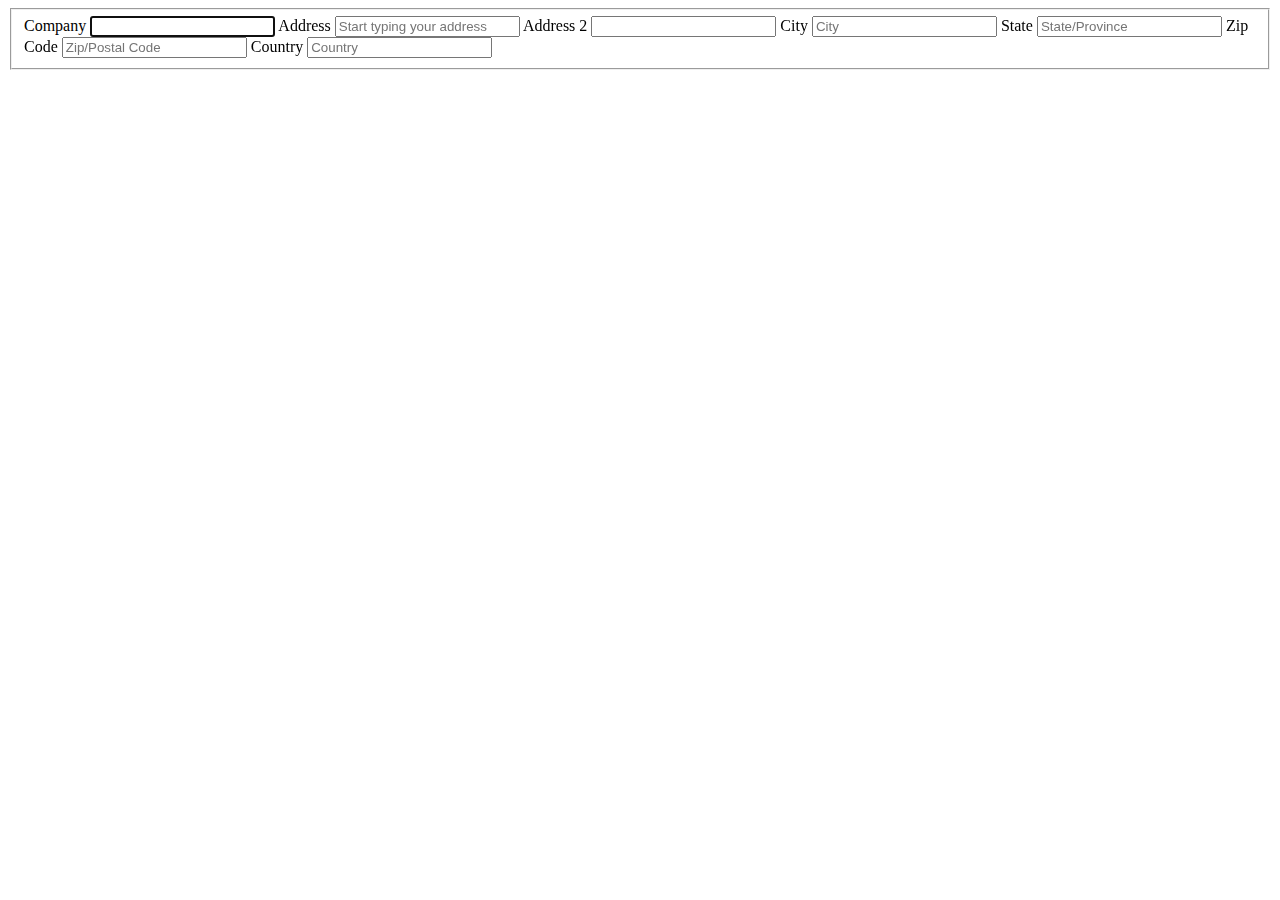
==== index.html @ c6aa748f "Initial version" ====
<html>

<head>
  <link rel="stylesheet" type="text/css" href="http://api.addressy.com/css/examples-1.00.min.css" />
</head>

<body>
  <fieldset>

    <label for="Company">Company</label>
    <input id="Company" type="text" placeholder="" autofocus />

    <label for="Line1">Address</label>
    <input id="Line1" type="text" placeholder="Start typing your address" autocomplete="abc123" autofocus />

    <label for="Line2">Address 2</label>
    <input id="Line2" type="text" placeholder="" />

    <label for="City">City</label>
    <input id="City" type="text" placeholder="City" />

    <label for="Province">State</label>
    <input id="Province" type="text" placeholder="State/Province" />

    <label for="PostalCode">Zip Code</label>
    <input id="PostalCode" type="text" placeholder="Zip/Postal Code" />

    <label for="CountryName">Country</label>
    <input id="CountryName" type="text" placeholder="Country" />


  </fieldset>

</body>

</html>
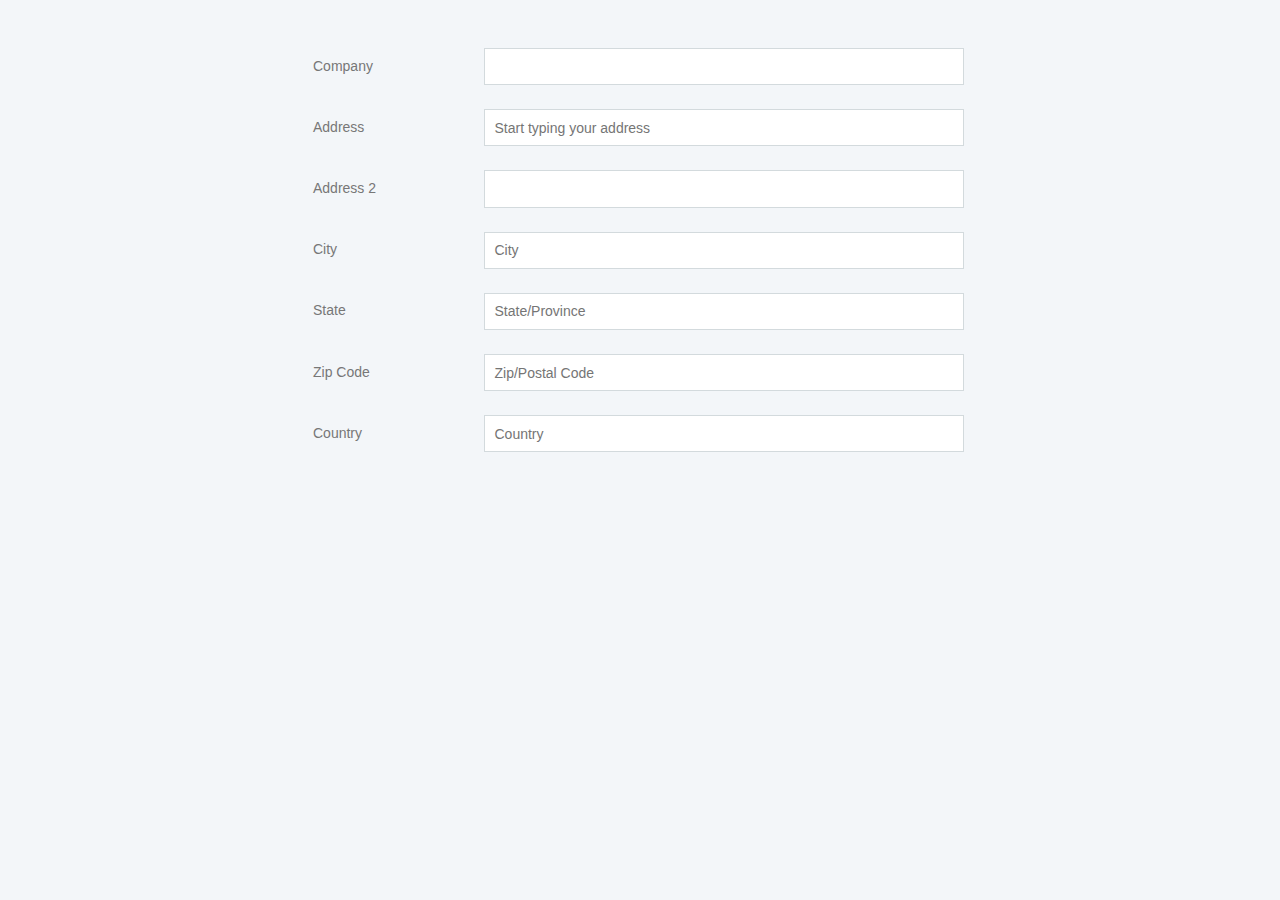
==== commit 62c727cd: "Initial version" ====
--- a/index.html
+++ b/index.html
@@ -1,7 +1,10 @@
 <html>
 
 <head>
+  <!--
   <link rel="stylesheet" type="text/css" href="http://api.addressy.com/css/examples-1.00.min.css" />
+  -->
+  <link rel="stylesheet" type="text/css" href="styles.css" />
 </head>
 
 <body>
--- a/styles.css
+++ b/styles.css
@@ -0,0 +1,8 @@
+/*! Copyright © 2009-2024 Postcode Anywhere (Holdings) Ltd. (http://www.postcodeanywhere.co.uk)
+ *
+ * Examples v1.00
+ * Style for example pages.
+ *
+ * p-w-u-c1-4-kxmw 02/06/2024 22:01:04
+ */
+ @-ms-viewport{width:device-width;}*{box-sizing:border-box}html{-webkit-tap-highlight-color:rgba(0,0,0,0)}body{font-family:'Open Sans',Verdana,Helvetica,Sans-Serif;font-size:14px;color:#777;background-color:#f3f6f9;margin:0;-webkit-font-smoothing:subpixel-antialiased}header,.header{background-color:#14c5bd;color:#fff;font-size:1.3em;padding:1.5rem;line-height:20px;min-height:50px;overflow:hidden}@media(min-width:500px){header,.header{padding:2rem 1.5rem}}nav,.nav{text-transform:uppercase}@media(min-width:800px){nav,.nav{width:750px;margin:0 auto}}section,.section{background-color:#fff;border:1px solid #d3dadd;margin:1rem .5rem}section header,.section .header{background-color:#e7eaeb;color:#777}@media(min-width:500px){section,.section{margin:1.5rem}section header,.section .header{padding:1.5rem 1.5rem}}@media(min-width:800px){section,.section{width:750px;margin:1.5rem auto}}.content{padding:1rem}@media(min-width:800px){.content{padding:3rem}}fieldset,.fieldset{border:none;padding:1rem;margin:0 auto}@media(min-width:800px){fieldset,.fieldset{padding:3rem}}@media(min-width:800px){fieldset,.fieldset{width:750px}}footer,.footer{}input,select,textarea,button{font-family:'Open Sans',Verdana,Helvetica,Sans-Serif;font-size:1em;width:100%;margin:0 0 .5rem 0;padding:.6rem;border:1px solid #d3dadd}@media(min-width:800px){input,select,textarea,button{width:480px;margin:0 0 1.5rem 0}}input[type="button"],input[type="submit"],button,.button{background-color:#e7eaeb;color:#777;cursor:pointer}input:focus,select:focus,textarea:focus,button:focus{outline:none}@media(min-width:800px){.row{margin:0 0 1.5rem 0}}input:last-child,select:last-child,textarea:last-child,button:last-child,.row:last-child{margin:0}@media(min-width:800px){.half{width:235px;margin:0 5px 0 0}.third{width:155px;margin:0 5px 0 0}.twothirds{width:315px;margin:0 5px 0 0}.quarter{width:115px;margin:0 5px 0 0}.threequarters{width:355px;margin:0 5px 0 0}}label{display:inline-block;padding:.5rem 0;vertical-align:top}@media(min-width:800px){label{width:167px;margin:0;padding:.6rem 0}}a{color:#005bb6}nav a,.nav a{text-decoration:none;color:#fff}.logo{background-image:url('https://services.postcodeanywhere.co.uk/images/loqate_logo_light.svg');height:40px;width:118px;margin-right:2rem;display:inline-block;position:relative;top:2px}
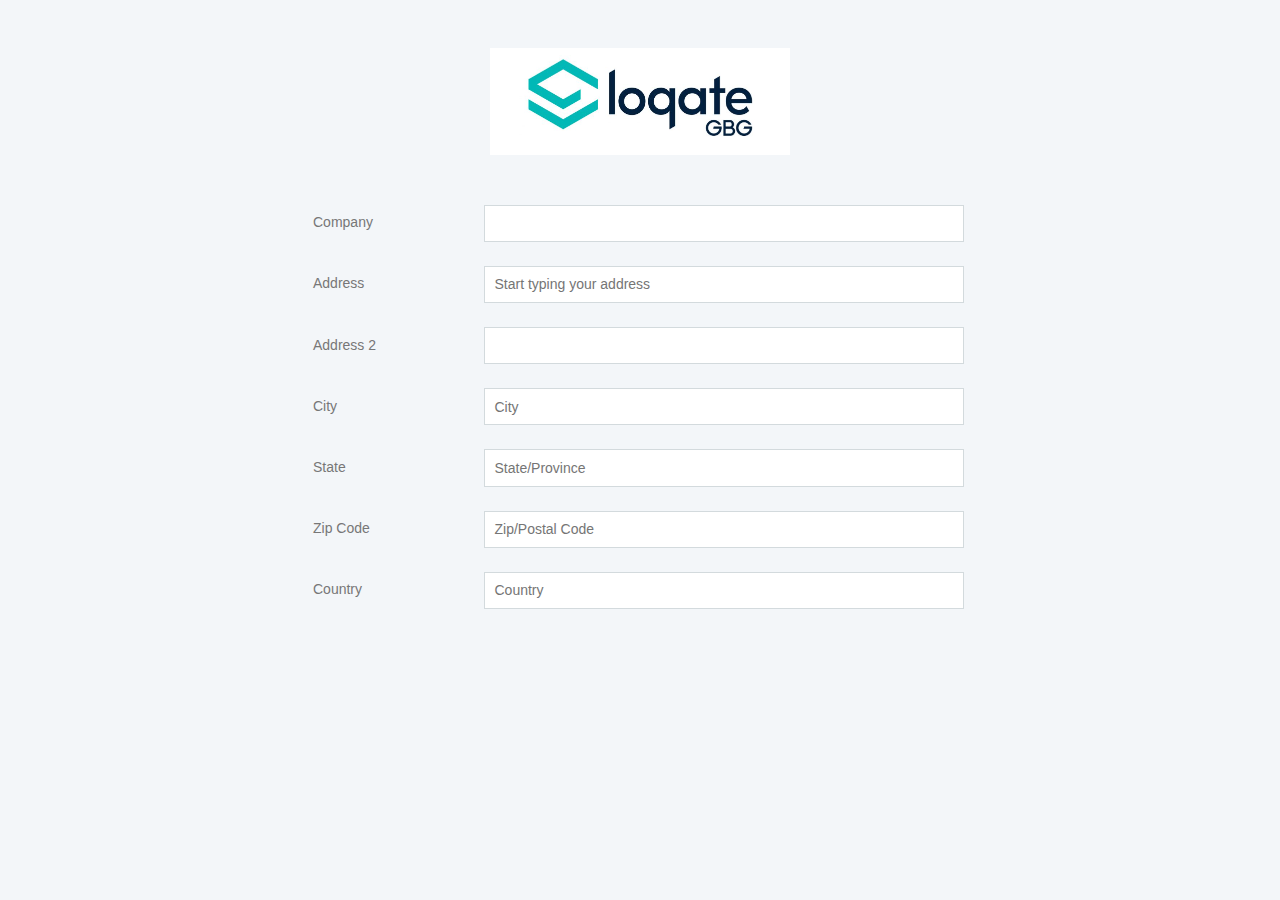
==== commit 1fbf2c9f: "Initial version" ====
--- a/index.html
+++ b/index.html
@@ -3,12 +3,12 @@
 <head>
   <!--
   <link rel="stylesheet" type="text/css" href="http://api.addressy.com/css/examples-1.00.min.css" />
-  -->
+  -->  
   <link rel="stylesheet" type="text/css" href="styles.css" />
-</head>
-
+  <script>(function(n,t,i,r){var u,f;n[i]=n[i]||{},n[i].initial={accountCode:"LOQAT11268",host:"LOQAT11268.pcapredict.com"},n[i].on=n[i].on||function(){(n[i].onq=n[i].onq||[]).push(arguments)},u=t.createElement("script"),u.async=!0,u.src=r,f=t.getElementsByTagName("script")[0],f.parentNode.insertBefore(u,f)})(window,document,"pca","//LOQAT11268.pcapredict.com/js/sensor.js")</script></head>
 <body>
   <fieldset>
+    <img src="loqate.png" alt="Company Logo" style="display: block; margin: 0 auto 50px auto; width: 300px; height: auto;" />
 
     <label for="Company">Company</label>
     <input id="Company" type="text" placeholder="" autofocus />
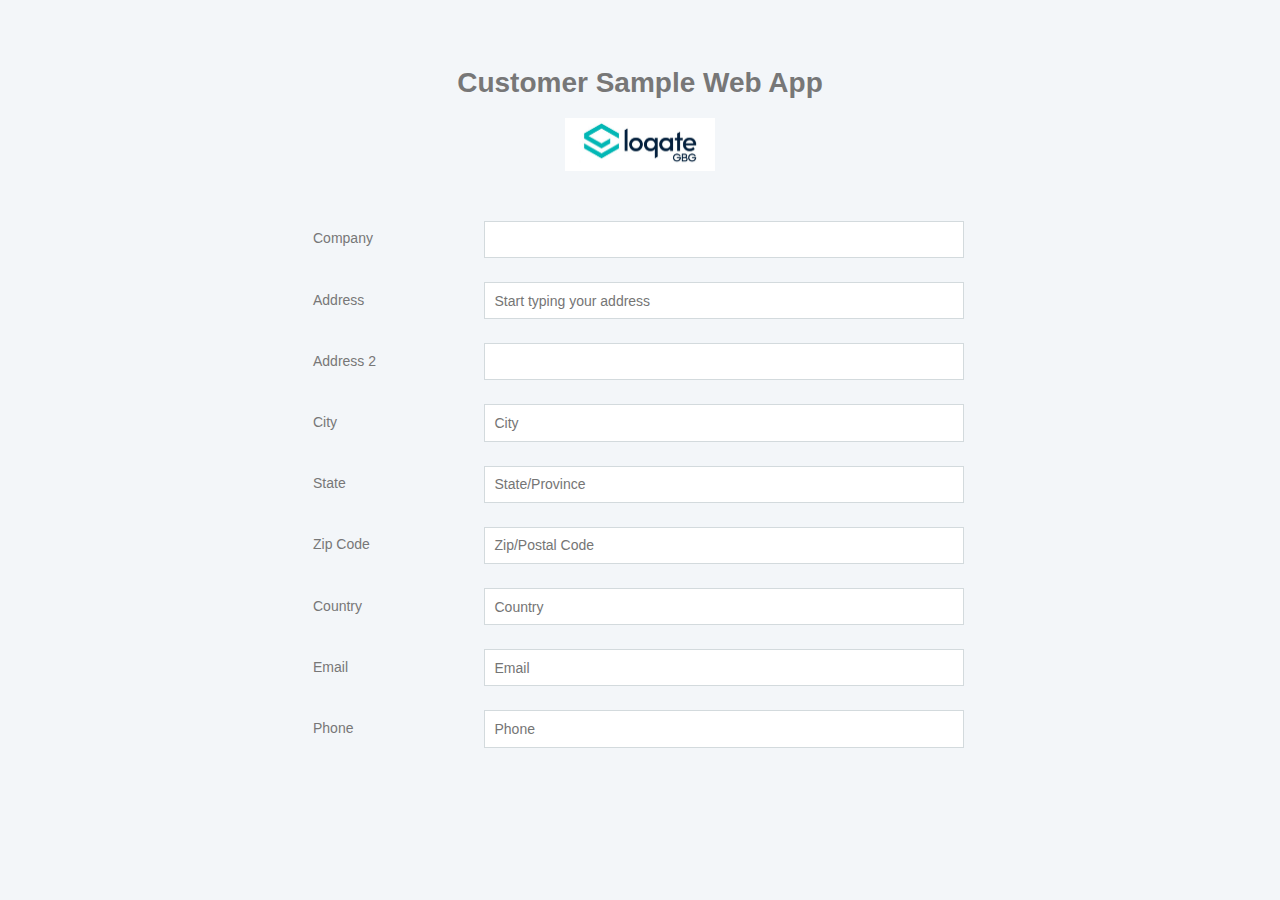
==== commit b2f3fbf7: "Added Email and Phone" ====
--- a/index.html
+++ b/index.html
@@ -8,7 +8,8 @@
   <script>(function(n,t,i,r){var u,f;n[i]=n[i]||{},n[i].initial={accountCode:"LOQAT11268",host:"LOQAT11268.pcapredict.com"},n[i].on=n[i].on||function(){(n[i].onq=n[i].onq||[]).push(arguments)},u=t.createElement("script"),u.async=!0,u.src=r,f=t.getElementsByTagName("script")[0],f.parentNode.insertBefore(u,f)})(window,document,"pca","//LOQAT11268.pcapredict.com/js/sensor.js")</script></head>
 <body>
   <fieldset>
-    <img src="loqate.png" alt="Company Logo" style="display: block; margin: 0 auto 50px auto; width: 300px; height: auto;" />
+    <h1 style="text-align: center;">Customer Sample Web App</h1>
+    <img src="loqate.png" alt="Company Logo" style="display: block; margin: 0 auto 50px auto; width: 150px; height: auto;" />    
 
     <label for="Company">Company</label>
     <input id="Company" type="text" placeholder="" autofocus />
@@ -31,6 +32,12 @@
     <label for="CountryName">Country</label>
     <input id="CountryName" type="text" placeholder="Country" />
 
+    <label for="Email">Email</label>
+    <input id="Email" type="text" placeholder="Email" />
+
+    <label for="Phone">Phone</label>
+    <input id="Phone" type="text" placeholder="Phone" />
+
 
   </fieldset>
 
